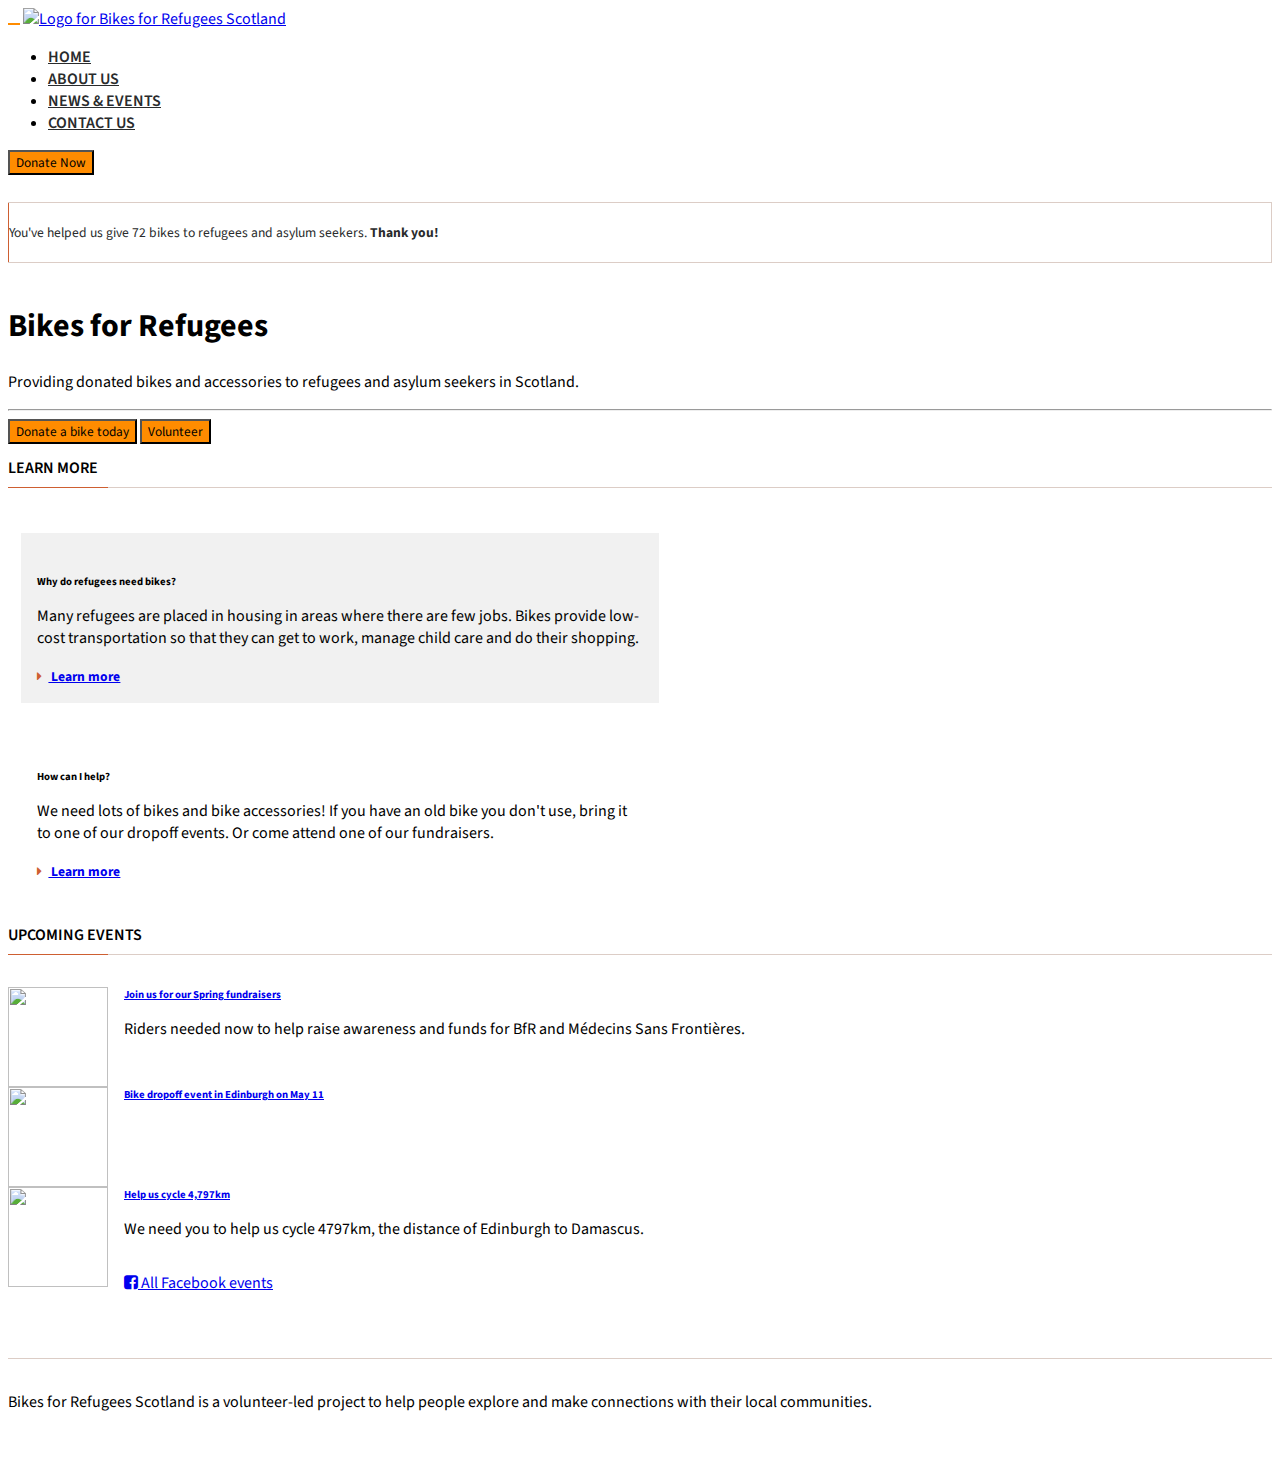
==== week1/1-bikes-for-refugees/index.html @ 05248b3a "Update index.html and style css" ====
<!DOCTYPE html>
<html lang="en">
	<head>
		<meta charset="UTF-8">
		<meta name="viewport" content="width=device-width, initial-scale=1.0">
		<meta http-equiv="X-UA-Compatible" content="ie=edge">

		<link rel="dns-prefetch" href="//fonts.googleapis.com">
		<link rel="dns-prefetch" href="//maxcdn.bootstrapcdn.com">
		<link rel="dns-prefetch" href="//code.jquery.com">
		<link rel="dns-prefetch" href="//cdnjs.cloudflare.com">
		<link href="https://fonts.googleapis.com/css?family=Source+Sans+Pro:300,300i,400,400i,600,600i,700,700i" rel="stylesheet">
		<link rel="stylesheet" href="https://maxcdn.bootstrapcdn.com/bootstrap/4.0.0-alpha.6/css/bootstrap.min.css" integrity="sha384-rwoIResjU2yc3z8GV/NPeZWAv56rSmLldC3R/AZzGRnGxQQKnKkoFVhFQhNUwEyJ" crossorigin="anonymous">
		<link rel="stylesheet" href="https://maxcdn.bootstrapcdn.com/font-awesome/4.7.0/css/font-awesome.min.css">
		<link rel="stylesheet" href="styles/style.css">

		<title>Bikes for Refugees | Scotland</title>
	</head>

	<body>
		<div class="header container">
			<div class="navigation navbar navbar-toggleable-md navbar-light">
				<button class="navigation__toggle navbar-toggler navbar-toggler-right" type="button" data-toggle="collapse" data-target="#navbarSupportedContent" aria-controls="navbarSupportedContent" aria-expanded="false" aria-label="Toggle navigation">
					<span class="navigation__toggle-icon navbar-toggler-icon"></span>
				</button>
				<a class="navigation__logo navbar-brand" href="/" >
					<img class="img-fluid" src="images/bikes-for-refugees_logo.jpg" alt="Logo for Bikes for Refugees Scotland">
					<h1 class="sr-only">Bikes for Refugees Scotland - Providing donated bikes and accessories to refugees and asylum seekers.</h1>
				</a>

				<div class="navigation__content collapse navbar-collapse" id="navbarSupportedContent">
					<ul class="navbar-nav mr-auto">
						<li class="nav-item active">
							<a class="nav-link" href="/">Home <span class="sr-only">(current)</span></a>
						</li>
						<li class="nav-item">
							<a class="nav-link" href="#">About Us</a>
						</li>
						<li class="nav-item">
							<a class="nav-link" href="#">News & Events</a>
						</li>
						<li class="nav-item">
							<a class="nav-link" href="#">Contact Us</a>
						</li>
					</ul>
					<button>Donate Now</button>
				</div>
			</div>
		</div>

		<div id="content" class="container">
			<div class="alert">
				You've helped us give <span id="donation-count-alert">72</span> bikes to refugees and asylum seekers. <strong>Thank you!</strong>
			</div>
			<div class="row">
				<main class="main col-lg-8">
					<div class="jumbotron">
						<h1>Bikes for Refugees</h1>
						<p>Providing donated bikes and accessories to refugees and asylum seekers in Scotland.</p>
						<hr class="my-4">
						<button>Donate a bike today</button>
						<button>Volunteer</button>
					</div>

					<div class="articles">
						<h2 class="heading-underline">Learn more</h2>

							<article class="article">
								<h6 class="article__title">
									Why do refugees need bikes?
								</h6>
								<p>Many refugees are placed in housing in areas where there are few jobs. Bikes provide low-cost transportation so that they can get to work, manage child care and do their shopping.</p>
								<p class="article__read-more">
									<a href="#">
										<span class="fa fa-caret-right"></span>
										Learn more
									</a>
								</p>
							</article>

							<article class="article">
								<h6 class="article__title">
									How can I help?
								</h6>
								<p>We need lots of bikes and bike accessories! If you have an old bike you don't use, bring it to one of our dropoff events. Or come attend one of our fundraisers.</p>
								<p class="article__read-more">
									<a href="#">
										<span class="fa fa-caret-right"></span>
										Learn more
									</a>
								</p>
							</article>

					</div>
				</main>

				 <aside class="sidebar col-lg-4">
						<h2 class="heading-underline">Upcoming events</h2>
						<article class="article">
							<a href="#">
								<img class="img-fluid" src="/week1/1-bikes-for-refugees/images/spring-fundraisers_thumbnail.jpg" alt="">
					  	</a>
							<h6 class="article__title article__title--sidebar">
								<a href="#">Join us for our Spring fundraisers</a>
							</h6>
							<p>Riders needed now to help raise awareness and funds for BfR and Médecins Sans Frontières.</p>
						</article>
						<article class="article">
							<a href="#">
								<img class="img-fluid side-foto" src="/week1/1-bikes-for-refugees/images/bikes-for-refugees_logo.jpg">
							</a>
							<h6 class="article__title article__title--sidebar">
								<a href="#">Bike dropoff event in Edinburgh on May 11</a>
							</h6>
						</article>
						<article class="article">
							<a href="#">
								<img class="img-fluid" src="/week1/1-bikes-for-refugees/images/edinburgh-damascus_thumbnail.png"alt="">
							</a>
							<h6 class="article__title article__title--sidebar">
								<a href="#">Help us cycle 4,797km</a>
							</h6>
							<p>We need you to help us cycle 4797km, the distance of Edinburgh to Damascus.</p>
						</article>
							<a href="https://www.facebook.com/BikesforRefugeesScotland/events/?ref=page_internal" class="facebook-link">
								<span class="fa fa-facebook-square"></span>
								All Facebook events
							</a>
						</aside>
			</div> <!-- end of row -->

		</div>

		<div class="footer container">
			<div class="row">
				<div class="col-lg-8">
					<p class="text-center">
						Bikes for Refugees Scotland is a volunteer-led project to help people explore and make connections with their local communities.
					</p>
				</div>
			</div>
		</div>

		<script src="https://code.jquery.com/jquery-3.1.1.slim.min.js" integrity="sha384-A7FZj7v+d/sdmMqp/nOQwliLvUsJfDHW+k9Omg/a/EheAdgtzNs3hpfag6Ed950n" crossorigin="anonymous"></script>
		<script src="https://cdnjs.cloudflare.com/ajax/libs/tether/1.4.0/js/tether.min.js" integrity="sha384-DztdAPBWPRXSA/3eYEEUWrWCy7G5KFbe8fFjk5JAIxUYHKkDx6Qin1DkWx51bBrb" crossorigin="anonymous"></script>
		<script src="https://maxcdn.bootstrapcdn.com/bootstrap/4.0.0-alpha.6/js/bootstrap.min.js" integrity="sha384-vBWWzlZJ8ea9aCX4pEW3rVHjgjt7zpkNpZk+02D9phzyeVkE+jo0ieGizqPLForn" crossorigin="anonymous"></script>
	</body>
</html>
---- week1/1-bikes-for-refugees/styles/style.css ----
/**
 * Base styles to use at the start of the class
 *
 * Module: HTML/CSS
 * Lesson: 1,2
 * Class: Scotland 2017
 */

html,
body {
	font-family: "Source Sans Pro","Helvetica Neue",Arial,sans-serif;
}

button {
	font-family: "Source Sans Pro","Helvetica Neue",Arial,sans-serif;
}

/*  Navigation */
.navbar-brand > img {
	max-height: 40px;
	width: auto;
}

.navbar-light .navbar-toggler {
	border: 0;
	right:  0;
}

.navbar-light .navbar-nav .nav-link {
	color: #292b2c;
	font-weight: 600;
	text-transform: uppercase;

	/*  Challenge: can you make the navigation links orange on hover? */
}

/* Buttons */
/* INSERT BUTTON STYLES HERE */


/* Alert */
.alert {
	position: relative;
	margin-top: 2em;
	margin-bottom: 3em;
	padding-top: 1.5em;
	padding-bottom: 1.5em;
	border: 1px solid #dccdc6;
	border-radius: 0;
	font-size: 0.85rem;
	line-height: 1.3em;
	background: transparent;
	color: #292b2c;
}

.alert:before {
	content: '';
	position: absolute;
	left: -1px;
	top: 0;
	height: 100%;
	width: 1px;
	background: #ce5f31;
}

/* Jumbotron */
.jumbotron {
	border-radius: 0;
}

/* Headings */
.heading-underline {
	position: relative;
	margin-bottom: 2em;
	padding-bottom: 0.5em;
	border-bottom: 1px solid #dccdc6;
	font-size: 1rem;
	font-weight: 600;
	text-transform: uppercase;
}

.heading-underline:before {
	content: '';
	position: absolute;
	bottom: -1px;
	left: 0;
	width: 25%;
	height: 1px;
	max-width: 100px;
	background: #ce5f31;
}

/* Article */
aside .article img { 
	width: 100px;
	height:100px;
	object-fit: cover;
	margin-right: 1em;
	float: left;
}
aside .article{
	clear: both;
}
main .articles{
	display: flex;
	flex-wrap: wrap;

}
main .articles h2{
	width: 100%;
}
main .articles .article{
	width: 48%;
	padding: 1em;
	margin: 1%;
}
main .articles .article:nth-child(even){
	background-color: #f1f1f1;
}
.article {
	margin-bottom: 2em;
}

.article__title {
	margin-bottom: 0.5em;
	font-weight: 700;
}

.article__read-more a {
	font-size: 0.85em;
	font-weight: 700;
	text-decoration: uppercase;
}

.article__read-more a:hover,
.article__read-more a:focus {
	text-decoration: none;
}

.article__read-more .fa {
	margin-right: 0.5em;
	color: #ce5f31;
}

.article__read-more:last-child {
	margin-bottom: 0;
}

/* Footer */
.footer {
	margin-top: 4em;
}

.footer p {
	border-top: 1px solid #dccdc6;
	padding-top: 2em;
	padding-bottom: 2em;
}

/* Media queries */

@media screen and (min-width: 992px) {

	.navbar-brand > img {
	   max-height: 80px;
	}
}
.side-foto {
    max-width: 30%;
    
}
.jumbotron {
    background-image: url(/week1/1-bikes-for-refugees/images/header-bike.jpg);
    background-position: center;
    background-size: cover;
	background-repeat: no-repeat;

}
.img-fluid {
    max-width: 30%;
    height: auto;
}
button {
    font-family: "Source Sans Pro","Helvetica Neue",Arial,sans-serif;
    background-color: darkorange;
}
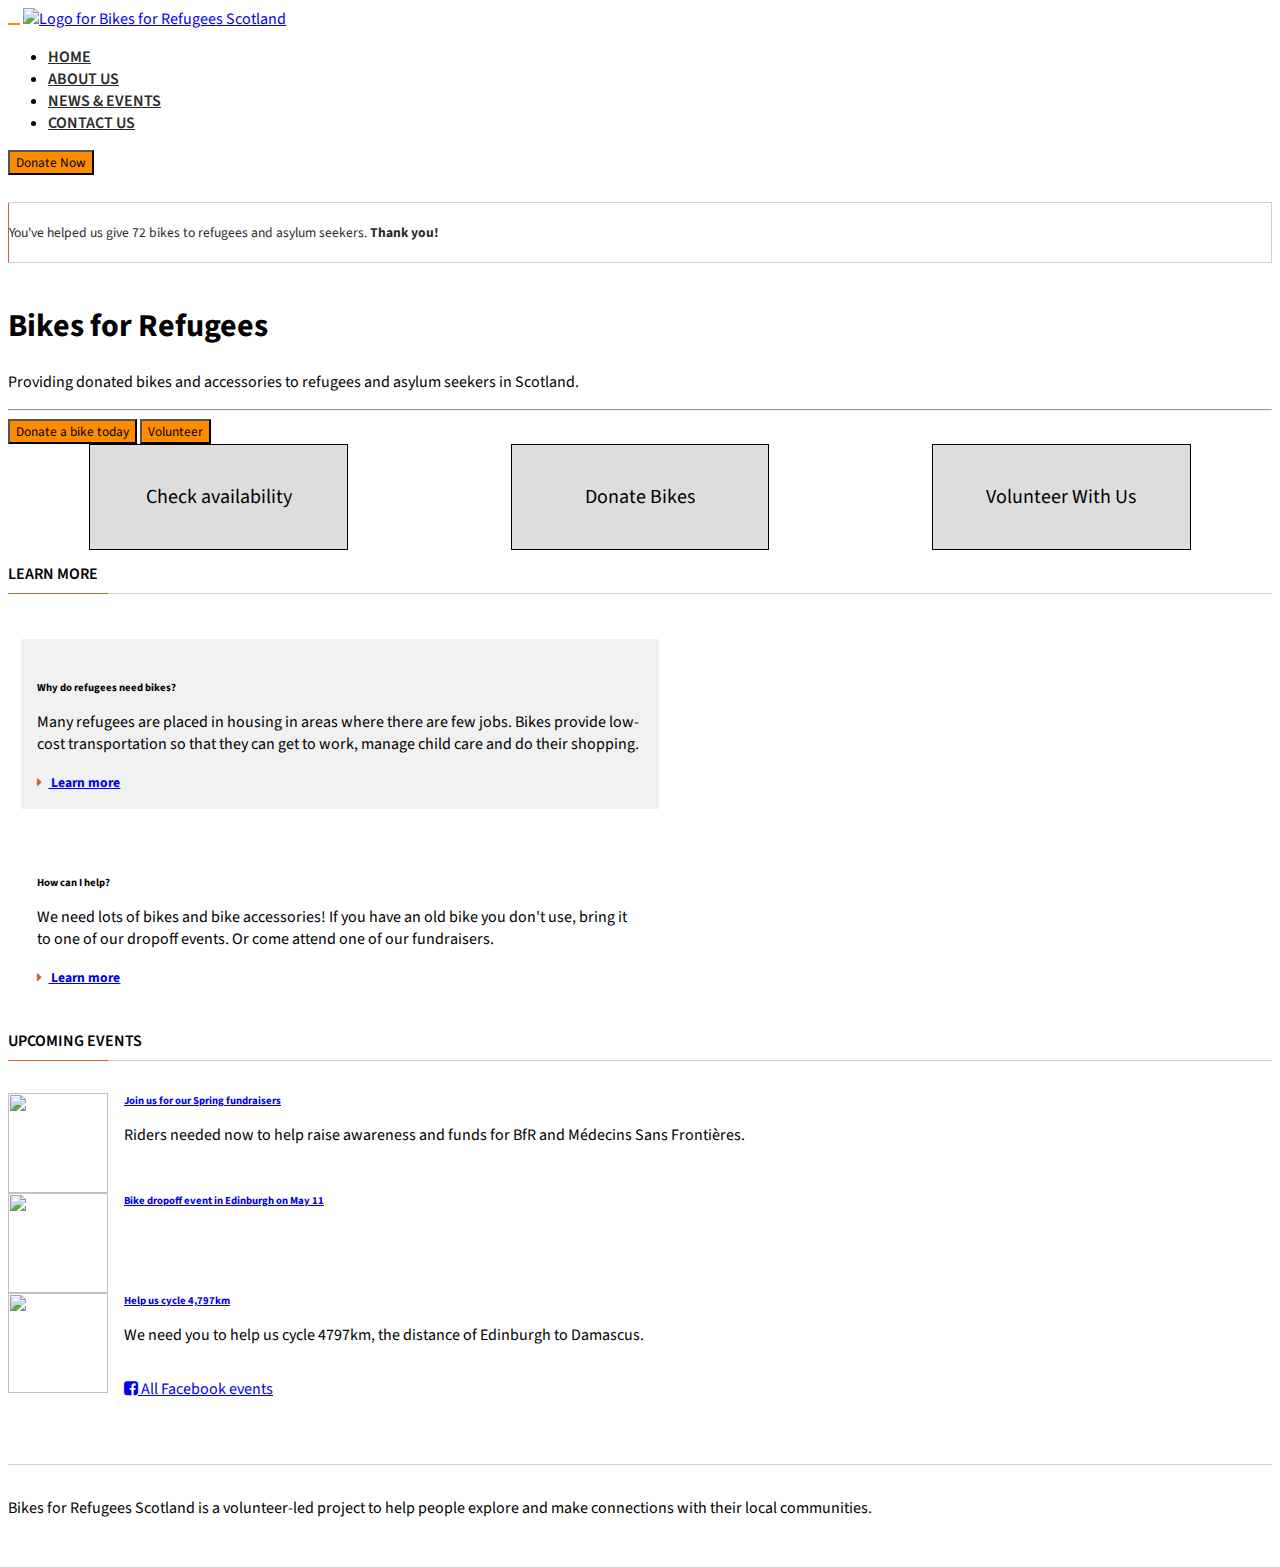
==== commit db0d2c15: "adding flexbox" ====
--- a/week1/1-bikes-for-refugees/index.html
+++ b/week1/1-bikes-for-refugees/index.html
@@ -24,7 +24,7 @@
 					<span class="navigation__toggle-icon navbar-toggler-icon"></span>
 				</button>
 				<a class="navigation__logo navbar-brand" href="/" >
-					<img class="img-fluid" src="images/bikes-for-refugees_logo.jpg" alt="Logo for Bikes for Refugees Scotland">
+					<img class="img-fluid" src="/week1/1-bikes-for-refugees/images/bikes-for-refugees_logo.jpg" alt="Logo for Bikes for Refugees Scotland">
 					<h1 class="sr-only">Bikes for Refugees Scotland - Providing donated bikes and accessories to refugees and asylum seekers.</h1>
 				</a>
 
@@ -61,6 +61,13 @@
 						<button>Donate a bike today</button>
 						<button>Volunteer</button>
 					</div>
+					<section class="boxes">
+						<div>Check availability</div>
+						<div>Donate Bikes</div>
+						<div>Volunteer With Us</div>
+					</section>
+					
+
 
 					<div class="articles">
 						<h2 class="heading-underline">Learn more</h2>
--- a/week1/1-bikes-for-refugees/styles/style.css
+++ b/week1/1-bikes-for-refugees/styles/style.css
@@ -183,4 +183,42 @@
 button {
     font-family: "Source Sans Pro","Helvetica Neue",Arial,sans-serif;
     background-color: darkorange;
+}
+ 
+.boxes{
+    display: flex;
+    flex-direction: row;
+    justify-content: center;
+    align-items: center;
+    justify-content: space-around;
+    flex-wrap: wrap;
+    
+}
+
+.boxes div{ 
+	border: 1px solid black;
+    background: #ddd;
+    text-align: center;
+	justify-content: center;
+	font-size: 20px;
+	padding: 2px 2px;
+	align-items: center;
+	width: 20%;
+	min-height: 100px;
+	display: grid;
+
+    
+    
+}
+
+
+@media screen and (max-width: 365px) {
+	.jumbotron button {
+		font-size:10px;
+	}
+	boxes div{
+		width: 100%;
+		display: grid;
+	}
+
 }